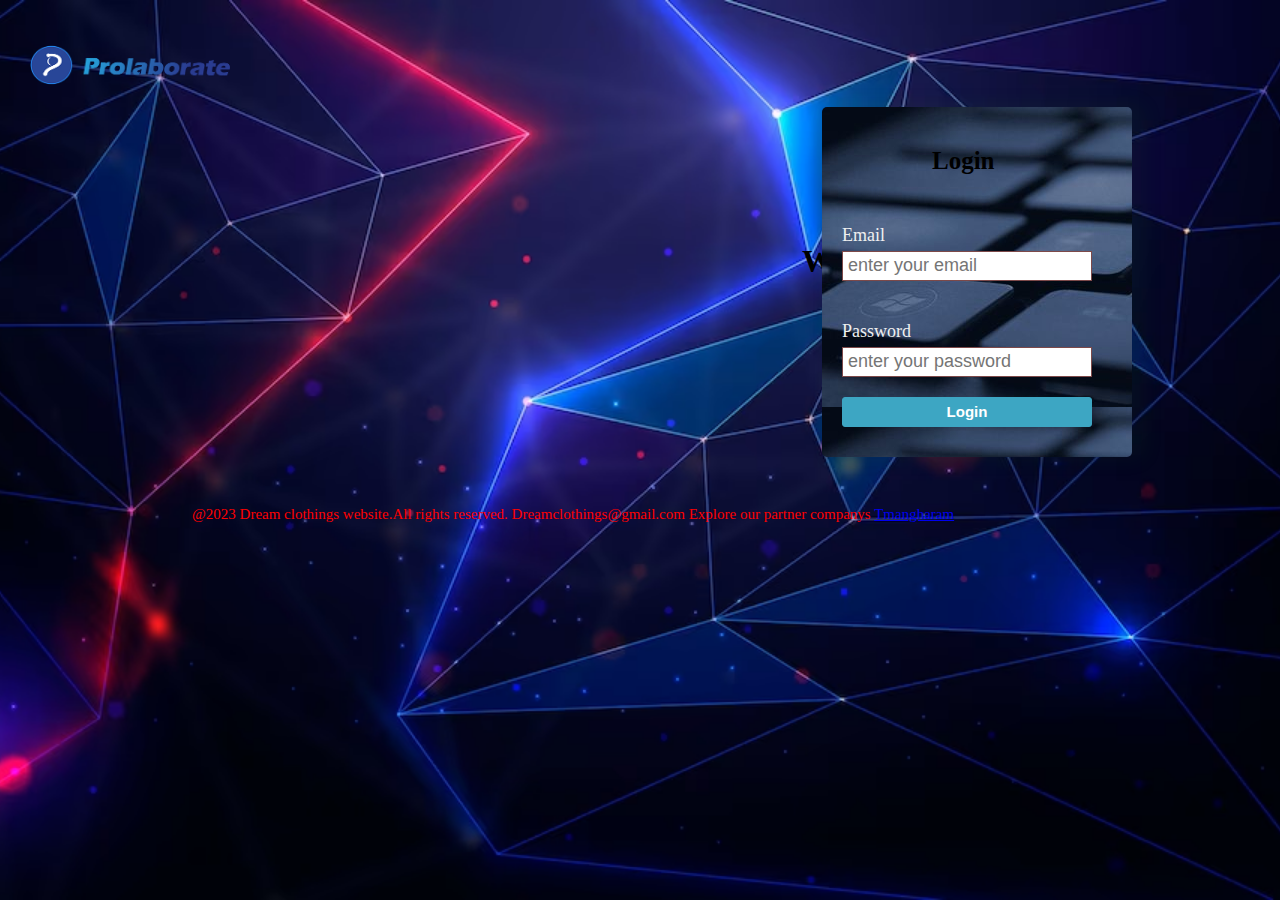
==== index.html @ 84003fa9 "Add files via upload" ====
<html lang="en">
<head>
    <meta charset="UTF-8">
    <meta http-equiv="X-UA-Compatible" content="IE=edge">
    <meta name="viewport" content="width=device-width, initial-scale=1.0">
    <title>Document</title>
    <link rel="stylesheet" href="./style.css">
    <link rel="stylesheet" href="https://cdnjs.cloudflare.com/ajax/libs/font-awesome/6.4.0/css/all.min.css" integrity="sha512-iecdLmaskl7CVkqkXNQ/ZH/XLlvWZOJyj7Yy7tcenmpD1ypASozpmT/E0iPtmFIB46ZmdtAc9eNBvH0H/ZpiBw==" crossorigin="anonymous" referrerpolicy="no-referrer" />
    <script src="https://ajax.googleapis.com/ajax/libs/jquery/3.6.3/jquery.min.js"></script>
   </head>
<body>
   <section id="header">
    <div class="left">
        <a href=""><img src="./prolaborate (1).png" width="200px;" height="100px;"></a> 
    </div>
   </section>
   <section id="main content">
      <div class="form-container">
         <div class="welcome-message">
            <h1>Welcome back!</h1>
          </div>
      
        <form  id="form" class="login_form"  method="post" name="form">
           
              <div class="pw-meter">
               <div class="form-element">
                  <h1 class="label">Login</h1>
                  <div class="font">Email</div>
              <div class="inputbox">
                  <input  id="email" autocomplete="off" type="text" name="email" placeholder="enter your email" onkeydown="email_validation()";>
               <span id="text"></span>
              </div>
              <div class="font">Password</div>
                 <input type="password" id="password" placeholder="enter your password">
                 <div class="pw-display-toggle-btn">
                  
                </div>
                 <div class="pw-strength">
                   <span>Weak</span>
                   <span></span>
                 </div>
               </div>
               <div class="submit">
                  <button id="submit" type="submit" onclick="welcomepage()">Login</button>
              </div>
             </div>
            

              
     </div>	
     </section>
   <footer>
   

    <p>@2023 Dream clothings website.All rights reserved.               Dreamclothings@gmail.com
    Explore our partner companys
       <a href="https://tmangharam.com/">Tmangharam</a>
    </p>

    
   </footer>
   <script src="./script.js"></script>
   <script>
    $("#submit").click(function() {
    $("#signin").slideUp(function() {
      $(".form-container").hide();
      $(".welcome-message").slideDown(function() {
        $(".welcome-message").fadeTo(400, 1);
      });
    });
  });

   </script>
</body>
</html>
---- style.css ----
* {
    margin: 0;
    padding: 0;
  }
  body{
    background: url(./background7jpg.avif);
    background-position: center;
	background-size: cover;
    background-repeat: no-repeat;
  }
#header{
    padding-top: 15px;
    display: flex;
}  
.left{
   padding-left: 30px;
}
.form-container{
    float:right;
	position: relative;
	border-radius: 4px;
    margin-right:10%;
	margin-top: 10%;
	width: 350px;
	height:auto;
    margin-left: 20%;
	border-radius: 5px;
}
#form #inputbox{
    position:relative;
	text-align: center;
	justify-content: center;
}
#text{
    display: block;
    color: #000;
    font-weight: 300;
    font-style: italic;
    padding: 5px;
}
#form.invalid.inputbox:before{
    content: '';
    position:absolute;
    right:12px;
    top:12px;
    width:24px;
    height:24px;
    background: url(./invalid.png);
    background-size: cover;
    z-index:1000;
}
#form.valid.inputbox:after{
    content: '';
    position:absolute;
    right:12px;
    top:12px;
    width:24px;
    height:24px;
    background: url(./valid.png);
    background-size: cover;
    z-index:1000;
}

.pw-meter {
  position:absolute;
  top:50%;
  left:50%;
  transform:translate(-50%,-50%);
  width:270px;
  border-radius: 5px;
  background:url(./background3.jpg);
  padding:20px;
  box-shadow:10px 0px 20px 5px rgba(38, 181, 10, 0.05);
}
.pw-meter h2 {
  margin:10px 0px 30px;
  font-size:20px;
  color:#111;
  text-align:center;
}
.pw-meter .form-element {
  position:relative;
}
.pw-meter label {
  display:block;
  margin-bottom:8px;
  color:#111;
}
.pw-meter input {
  padding:8px 30px 8px 10px;
  width:100%;
  font-size:16px;
  border:1px solid #bbb;
  outline:none;
}
.pw-meter .pw-display-toggle-btn {
  position:absolute;
  right:10px;
  top:35px;
  width:20px;
  height:20px;
  text-align:center;
  line-height:20px;
  cursor:pointer;
}
.pw-meter .pw-display-toggle-btn i.fa-eye-slash {
  display:none;
}
.pw-meter .pw-display-toggle-btn.active i.fa-eye-slash {
  display:block;
}
.pw-meter .pw-display-toggle-btn.active i.fa-eye {
  display:none;
}
.pw-meter .pw-strength {
  position:relative;
  width:93%;
  padding-top:10px;
  height:25px;
  margin-top:10px;
  text-align:center;
  background:#f2f2f2;
  display:none;
}
.pw-meter .pw-strength span:nth-child(1) {
  position:relative;
  font-size:13px;
  color:#111;
  z-index:2;
  font-weight:600;
}
.pw-meter .pw-strength span:nth-child(2) {
  position:absolute;
  top:0px;
  left:0px;
  width:0%;
  height:100%;
  border-radius:5px;
  z-index:1;
  transition:all 300ms ease-in-out;
}
.label{
	padding: 20px 90px;
	font-size: 25px;
	font-weight: bold;
}
.login_form{
	padding: 20px 40px;
}
.login_form .font{
	font-size: 18px;
	color: #efeff0;
	margin: 5px 0;
}
.login_form input{
	height: 30px;
	width: 250px;
	padding: 0 5px;
	font-size: 18px;
	outline: none;
	border: 1px solid rgb(125, 73, 73);
}
.login_form .font{
	margin-top: 30px;
}
.login_form button{
	margin: 20px 0 10px 0;
	height: 30px;
	width: 250px;
	font-size: 15px;
	color: white;
	outline: none;
	cursor: pointer;
	font-weight: bold;
	background: #3da6c3;
	border-radius: 3px;
	border: 1px solid #3da6c3;
	transition: .5s;
}
.login_form button:hover{
	background: #151c6a;
}
.login_form #email_error,
.login_form #pass_error{
	margin-top: 5px;
	width: 345px;
	font-size: 18px;
	color: #C62828;
	background: rgba(255,0,0,0.1);
	text-align: center;
	padding: 5px 8px;
	border-radius: 3px;
	border: 1px solid #EF9A9A;
	display: none;
}
footer{
    width: 100%;
    height:10%;
    margin-top: 29%;
 
}
p{
    padding-top:20px;
    padding-left: 15%;
    font-size: 15px;
    font-family: Cambria, Cochin, Georgia, Times, 'Times New Roman', serif;
    color:red;
}
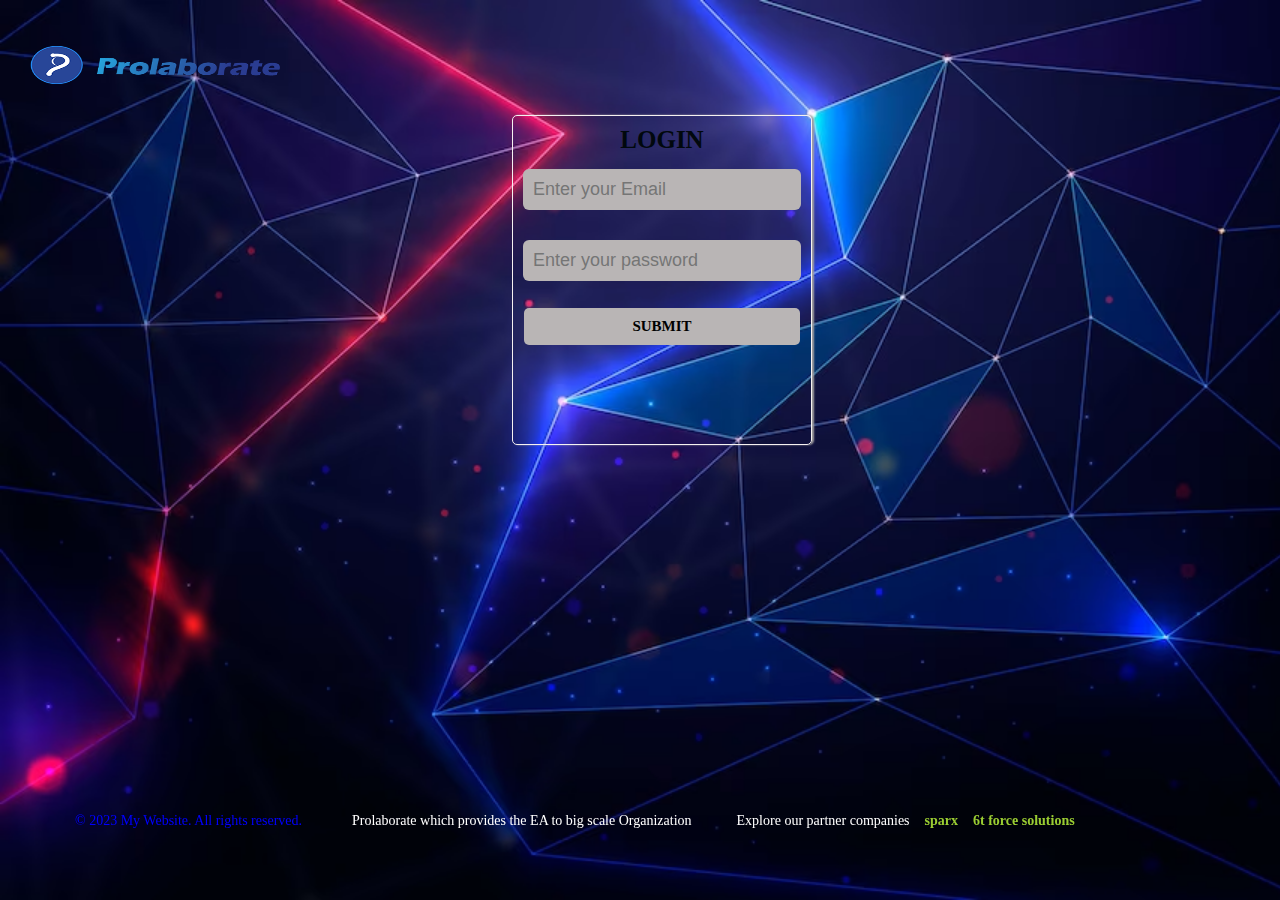
==== commit 5a6b332a: "Add files via upload" ====
--- a/index.html
+++ b/index.html
@@ -5,71 +5,161 @@
     <meta name="viewport" content="width=device-width, initial-scale=1.0">
     <title>Document</title>
     <link rel="stylesheet" href="./style.css">
-    <link rel="stylesheet" href="https://cdnjs.cloudflare.com/ajax/libs/font-awesome/6.4.0/css/all.min.css" integrity="sha512-iecdLmaskl7CVkqkXNQ/ZH/XLlvWZOJyj7Yy7tcenmpD1ypASozpmT/E0iPtmFIB46ZmdtAc9eNBvH0H/ZpiBw==" crossorigin="anonymous" referrerpolicy="no-referrer" />
-    <script src="https://ajax.googleapis.com/ajax/libs/jquery/3.6.3/jquery.min.js"></script>
-   </head>
+</head>
 <body>
    <section id="header">
-    <div class="left">
-        <a href=""><img src="./prolaborate (1).png" width="200px;" height="100px;"></a> 
-    </div>
-   </section>
-   <section id="main content">
-      <div class="form-container">
-         <div class="welcome-message">
-            <h1>Welcome back!</h1>
-          </div>
-      
-        <form  id="form" class="login_form"  method="post" name="form">
-           
-              <div class="pw-meter">
-               <div class="form-element">
-                  <h1 class="label">Login</h1>
-                  <div class="font">Email</div>
-              <div class="inputbox">
-                  <input  id="email" autocomplete="off" type="text" name="email" placeholder="enter your email" onkeydown="email_validation()";>
-               <span id="text"></span>
-              </div>
-              <div class="font">Password</div>
-                 <input type="password" id="password" placeholder="enter your password">
-                 <div class="pw-display-toggle-btn">
-                  
-                </div>
-                 <div class="pw-strength">
-                   <span>Weak</span>
-                   <span></span>
-                 </div>
-               </div>
-               <div class="submit">
-                  <button id="submit" type="submit" onclick="welcomepage()">Login</button>
-              </div>
-             </div>
-            
+      <div class="left">
+          <a href=""><img src="./prolaborate (1).png" width="250px;" height="100px;"></a> 
+      </div>
+      </section>
+  
+  <form action="#0">
+   <div class="form-container">
+      <h3>LOGIN</h3>
+      <!-- <label class="lastbox">
+                    <input type="text" id="lastname"  placeholder="Enter your name">
+                    <span class="lasttext"></span>
+                 </label> -->
+      <label class="emailbox">
+         <input type="email" id="email"   placeholder="Enter your Email">
+         <span class="emailtext"></span>
+         <p id="error"></p>
+      </label>
+      <label class="passbox">
+         <input type="password" id="password"  placeholder="Enter your password">
+         <span class="passtext"></span>
+         <p id="error1"></p>
+         <span class="text4"></span>
+      </label>
+      <div class="container">
+   <button type="submit" class="btn" onclick="validate()">SUBMIT</button>
+   <div class="popup" id="popup">
+   <img src="./check.jpeg">
+   <h2>Welcome Back!</h2>
+   <p>Logged in successfully</p>
+   <button type="button" onclick="closepopup()">OK</button>
+   </div>
+      </div>
+   </div>
+  
+  </form>
+  <footer class="footer">
+   <div id="copy">
+       <p style="color: blue;">&copy; 2023 My Website. All rights reserved.</p>
+       <p id="company_name">Prolaborate which provides the EA to big scale Organization</p>
+       <p id="company_name1">Explore our partner companies</p><a class="partners" href="sparx.net">sparx</a><a class="partners" href="6th_force_solutions">6t force solutions</a>
+   </div>
+   
+</footer>
+   
+ <script>
+   //var satisfy=0;
+   const email = document.getElementById("email");
+const password = document.getElementById("password");
 
-              
-     </div>	
-     </section>
-   <footer>
+email.addEventListener('input',()=>{
+    const emailbox = document.querySelector('.emailbox');
+    const emailtext = document.querySelector('.emailtext');
+    const emailpattern = /[A-Za-z0-9._%+-]+@[A-Za-z0-9.-]+\.[A-Za-z]{1,63}$/;
+
+    if(email.value.match(emailpattern)){
+        emailbox.classList.add('valid');
+        emailbox.classList.remove('invalid');
+        emailtext.innerHTML = "your email address is valid";
+       // satisfy=satisfy+1;
+        
+    }else{
+        emailbox.classList.add('invalid');
+        emailbox.classList.remove('valid');
+        emailtext.innerHTML = "please enter a valid email";
+    }
+});
+
+password.addEventListener('input',()=>{
+    const passbox = document.querySelector('.passbox');
+    const passtext = document.querySelector('.passtext');
+    const passpattern = /(?=.*\d)(?=.*[a-z])(?=.*[A-Z]).{6,}/;
+
+    if(password.value.match(passpattern)){
+        passbox.classList.add('valid');
+        passbox.classList.remove('invalid');
+        passtext.innerHTML = "your password is valid";
+       // satisfy=satisfy+1;
+        
+    }else{
+        passbox.classList.add('invalid');
+        passbox.classList.remove('valid');
+        passtext.innerHTML = "Your password must be atleast 6 characters as well as contain at least one uppercase,one lowercase, and one number.";
+    }
+});
+
+//welcome message//
+let popup = document.getElementById("popup");
+function openpopup(){
+   popup.classList.add("open-popup");
+}
+function closepopup(){
+   popup.classList.remove("open-popup");
+}
+// //cannot blank validation//
+// function validate(event){
+//   event.preventDefault();
+//   //Validate each form input
+//   $("form input[data-required]").each(function(index){
+//     var $_this = $(this);
+//     var $_error = $_this.next(".error");
+//     if($_this.val().length == 0) {
+//       if($_error.length == 0){
+//          $_this.after('<p class="error">'+$_this.data("error-message")+'</p>');
+//       }
+//     } else
+//          $_error.remove();
+//   });
+// }
+
+
+// $("form").on({
+//   "submit": function(){
+//     validate(event);
+//   },
+//   "change": function(){
+//      validate(event);
+//   }
+// });
+// //login//
+// function setAction(form) {
+
+// if(satisfy>=3){
+// return openpopup();
+// }
+// else if(satisfy==1 || satisfy==2){
+//     satisy = 0;
+//     // validation();
+//     // validation2();
+//     text4.innerHTML="please fill correctly all credentials";
+//     text4.style.color="red"; 
+    
+// }
+// }
+function validate(){
+     if (email.value == 0 || email.value.length<8){
+        document.getElementById('error').innerHTML = 'please fill the required fields.';
+        return false;
+    }else if (password.value == 0 || password.value.length<8){
+        document.getElementById('error1').innerHTML = 'please fill the required password';
+        return false;
+    }
+    else{
+        return openpopup();
+    }
+}
+    
+
+
+
+
+
+ </script>
    
-
-    <p>@2023 Dream clothings website.All rights reserved.               Dreamclothings@gmail.com
-    Explore our partner companys
-       <a href="https://tmangharam.com/">Tmangharam</a>
-    </p>
-
-    
-   </footer>
-   <script src="./script.js"></script>
-   <script>
-    $("#submit").click(function() {
-    $("#signin").slideUp(function() {
-      $(".form-container").hide();
-      $(".welcome-message").slideDown(function() {
-        $(".welcome-message").fadeTo(400, 1);
-      });
-    });
-  });
-
-   </script>
 </body>
 </html>--- a/style.css
+++ b/style.css
@@ -1,209 +1,189 @@
 * {
-    margin: 0;
-    padding: 0;
-  }
-  body{
-    background: url(./background7jpg.avif);
-    background-position: center;
-	background-size: cover;
-    background-repeat: no-repeat;
-  }
+  margin: 0;
+  padding: 0;
+  box-sizing: border-box;
+}
+body{
+  background: url(./background7jpg.avif);
+  background-repeat: no-repeat;
+  background-size: cover;
+}
 #header{
-    padding-top: 15px;
-    display: flex;
+  padding-top: 15px;
+  display: flex;
 }  
 .left{
-   padding-left: 30px;
+ padding-left: 30px;
+}
+form{
+  position: relative;
+  width:300px;
+  margin-left: 40%;
 }
 .form-container{
-    float:right;
-	position: relative;
-	border-radius: 4px;
-    margin-right:10%;
-	margin-top: 10%;
-	width: 350px;
-	height:auto;
-    margin-left: 20%;
-	border-radius: 5px;
+border-radius: 5px;
+  width:300px;
+  height:330px;
+  background:url(./background8.png);
+  padding:10px 10px 10px 10px;
+  border: 1px solid rgb(245, 241, 241);
+  box-shadow: 2px 0 2px 0 rgb(163, 161, 161);
 }
-#form #inputbox{
-    position:relative;
-	text-align: center;
-	justify-content: center;
+h3{
+  font-size: 25px;
+  color:#01080d;
+  font-weight: bolder;
+  text-align: center;
 }
-#text{
-    display: block;
-    color: #000;
-    font-weight: 300;
-    font-style: italic;
-    padding: 5px;
+form label{
+ position: relative; 
+ display: block;
 }
-#form.invalid.inputbox:before{
-    content: '';
-    position:absolute;
-    right:12px;
-    top:12px;
-    width:24px;
-    height:24px;
-    background: url(./invalid.png);
-    background-size: cover;
-    z-index:1000;
+form input{
+  margin:15px 0;
+  width:100%;
+  background:#b9b5b5;
+  color:#fff;
+  padding:10px;
+  border-radius: 6px;
+  font-size: 18px;
+  border: none;
+  outline: none;
 }
-#form.valid.inputbox:after{
-    content: '';
-    position:absolute;
-    right:12px;
-    top:12px;
-    width:24px;
-    height:24px;
-    background: url(./valid.png);
-    background-size: cover;
-    z-index:1000;
+form input:hover{
+  cursor:pointer;
+  background-color:#b6e2f7 ;
+}
+.emailtext,
+.passtext{
+  font-weight: 300;
+  font-style:italic;
+  padding:5px;
+  
+}
+label.valid.emailtext,
+label.valid.passtext{
+  color:#0d8d0d;
+}
+label.invalid.emailtext,
+label.invalid.passtext{
+  color:#f00;
+}
+label.valid::before,
+label.invalid::before{
+  content:"";
+  position: absolute;
+  width:24px;
+  height:24px;
+  top:18px;
+  right:5px;
+  z-index:100;
+}
+label.valid::before{
+  background: url(./check.jpeg)no-repeat center /cover;
+}
+label.invalid::before{
+  background: url(./error.jpeg)no-repeat center /cover;
+}
+.container{
+  width:100%;
+  height:5%;
+  display:flex;
+  align-items:center;
+  justify-content:center;
+}
+.btn{
+  margin-top: 45px;
+  padding: 10px 108px;
+  background: #b9b5b5;
+  border:0;
+  outline: none;
+  cursor:pointer;
+  font-size: 15px;
+  font-family:'Times New Roman', Times, serif;
+  font-weight:bolder;
+  border-radius:5px;
+
+}
+.btn:hover{
+  cursor: pointer;
+  background-color: #b6e2f7;
+}
+.popup{
+  width:400px;
+  background: #fff;
+  border-radius: 6px;
+  position:absolute;
+  top:0;
+  left:50%;
+  transform: translate(-50%,-50%)scale(0.1);
+  text-align: center;
+  padding:0 30px 30px;
+  color:#333;
+  visibility: hidden;
+  transition: transform 0.4s,top 0.4s;
+}
+.open-popup{
+  visibility: visible;
+  top: 50%;
+  transform: translate(-50%,-50%)scale(1);
+}
+.popup img{
+  width:100px;
+  margin-top:-50px;
+  border-radius: 50%;
+  box-shadow: 0 2px 5px rgba(0,0,0,0.2);
+}
+.popup h2{
+  font-size: 38px;
+  font-weight: 500;
+  margin:30px 0 10px;
+}
+.popup button{
+  width:100%;
+  margin-top: 50px;
+  padding:10px 0;
+  background: #6fd649;
+  color:#fff;
+  border:0;
+  outline: none;
+  font-size: 18px;
+  border-radius: 4px;
+  cursor: pointer;
+  box-shadow: 0 5px 5px rgba(0,0,0,0.2);
+}
+.footer{
+  position: fixed;
+  Width: 100%;
+  bottom: 0;
+  height: 13%;
+   
+}
+#copy{ 
+   padding:30px;
+   padding-left: 75px;
+   color: white;
+   font-size: 14px;
+   display: flex;       
 }
 
-.pw-meter {
-  position:absolute;
-  top:50%;
-  left:50%;
-  transform:translate(-50%,-50%);
-  width:270px;
-  border-radius: 5px;
-  background:url(./background3.jpg);
-  padding:20px;
-  box-shadow:10px 0px 20px 5px rgba(38, 181, 10, 0.05);
+#company_name{
+   padding-left: 50px;
+   color: white;
+   font-size: 14px;
+    
 }
-.pw-meter h2 {
-  margin:10px 0px 30px;
-  font-size:20px;
-  color:#111;
-  text-align:center;
+#company_name1{
+   padding-left: 45px;
+   padding-right: 15px;
+   color: white;
+   font-size: 14px;
+       
 }
-.pw-meter .form-element {
-  position:relative;
+.partners{
+   padding-right: 15px;
+   color: yellowgreen;
+   font-size: 14px;
+    font-weight: bold; 
+   text-decoration: none; 
 }
-.pw-meter label {
-  display:block;
-  margin-bottom:8px;
-  color:#111;
-}
-.pw-meter input {
-  padding:8px 30px 8px 10px;
-  width:100%;
-  font-size:16px;
-  border:1px solid #bbb;
-  outline:none;
-}
-.pw-meter .pw-display-toggle-btn {
-  position:absolute;
-  right:10px;
-  top:35px;
-  width:20px;
-  height:20px;
-  text-align:center;
-  line-height:20px;
-  cursor:pointer;
-}
-.pw-meter .pw-display-toggle-btn i.fa-eye-slash {
-  display:none;
-}
-.pw-meter .pw-display-toggle-btn.active i.fa-eye-slash {
-  display:block;
-}
-.pw-meter .pw-display-toggle-btn.active i.fa-eye {
-  display:none;
-}
-.pw-meter .pw-strength {
-  position:relative;
-  width:93%;
-  padding-top:10px;
-  height:25px;
-  margin-top:10px;
-  text-align:center;
-  background:#f2f2f2;
-  display:none;
-}
-.pw-meter .pw-strength span:nth-child(1) {
-  position:relative;
-  font-size:13px;
-  color:#111;
-  z-index:2;
-  font-weight:600;
-}
-.pw-meter .pw-strength span:nth-child(2) {
-  position:absolute;
-  top:0px;
-  left:0px;
-  width:0%;
-  height:100%;
-  border-radius:5px;
-  z-index:1;
-  transition:all 300ms ease-in-out;
-}
-.label{
-	padding: 20px 90px;
-	font-size: 25px;
-	font-weight: bold;
-}
-.login_form{
-	padding: 20px 40px;
-}
-.login_form .font{
-	font-size: 18px;
-	color: #efeff0;
-	margin: 5px 0;
-}
-.login_form input{
-	height: 30px;
-	width: 250px;
-	padding: 0 5px;
-	font-size: 18px;
-	outline: none;
-	border: 1px solid rgb(125, 73, 73);
-}
-.login_form .font{
-	margin-top: 30px;
-}
-.login_form button{
-	margin: 20px 0 10px 0;
-	height: 30px;
-	width: 250px;
-	font-size: 15px;
-	color: white;
-	outline: none;
-	cursor: pointer;
-	font-weight: bold;
-	background: #3da6c3;
-	border-radius: 3px;
-	border: 1px solid #3da6c3;
-	transition: .5s;
-}
-.login_form button:hover{
-	background: #151c6a;
-}
-.login_form #email_error,
-.login_form #pass_error{
-	margin-top: 5px;
-	width: 345px;
-	font-size: 18px;
-	color: #C62828;
-	background: rgba(255,0,0,0.1);
-	text-align: center;
-	padding: 5px 8px;
-	border-radius: 3px;
-	border: 1px solid #EF9A9A;
-	display: none;
-}
-footer{
-    width: 100%;
-    height:10%;
-    margin-top: 29%;
- 
-}
-p{
-    padding-top:20px;
-    padding-left: 15%;
-    font-size: 15px;
-    font-family: Cambria, Cochin, Georgia, Times, 'Times New Roman', serif;
-    color:red;
-}
-
